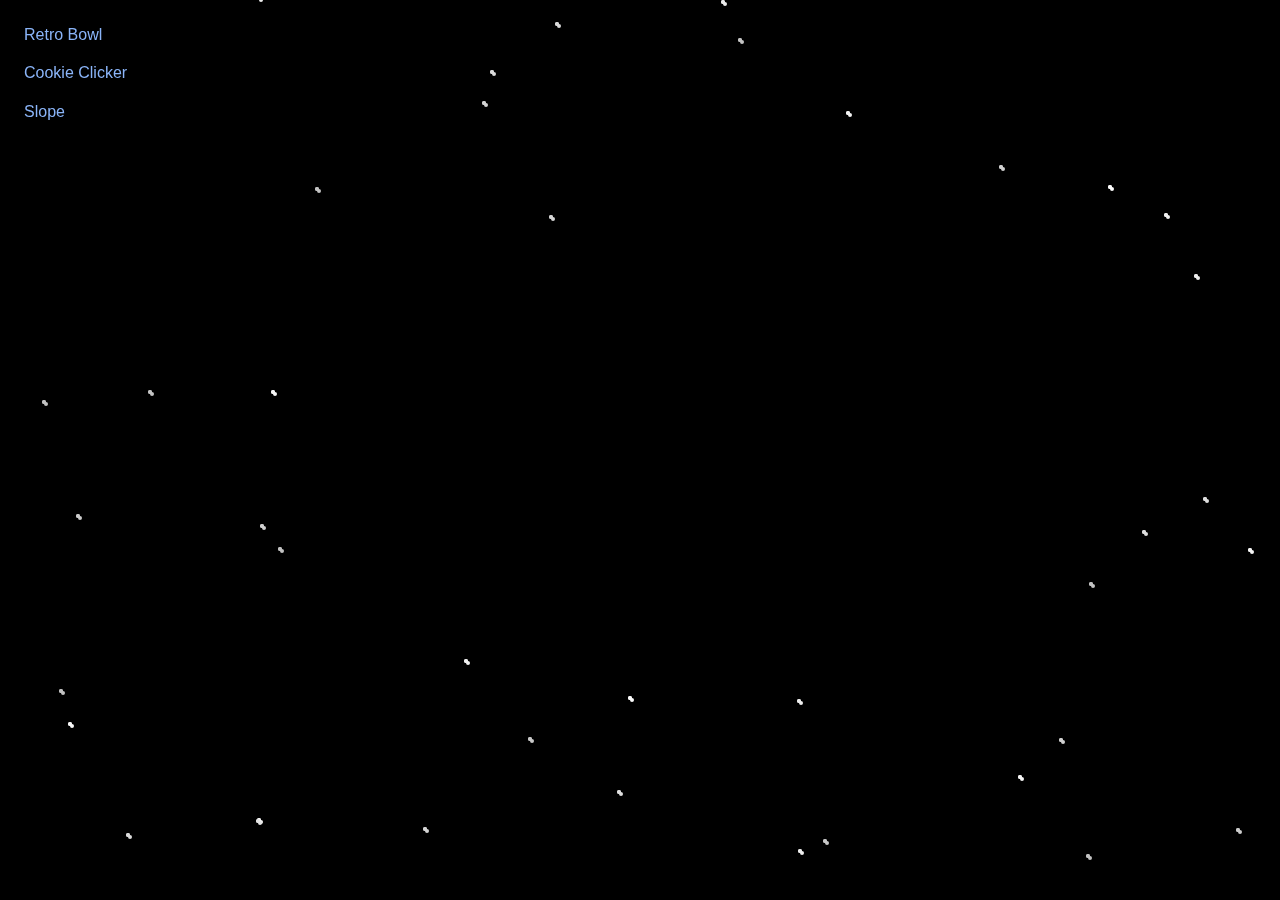
==== g/index.html @ 99125cb5 "Update index.html" ====
<html><head><style>
  footer {
      color:#04E007;

  }
<title>Gorb</title>
<link rel="fluid-icon" href="image.png" title="Gorb">
  </style>
  <a href = "/g/retrobowl/index.html"</a> <p>Retro Bowl</p>
  <a href = "/g/cookie/index.html"</a> <p>Cookie Clicker</p>
  <a href = "/g/slope/index.html"</a> <p>Slope</p>
<meta http-equiv="Content-Type" content="text/html; charset=UTF-8"><script>(function(){class RuffleMimeType{constructor(a,b,c){this.type=a,this.description=b,this.suffixes=c}}class RuffleMimeTypeArray{constructor(a){this.__mimetypes=[],this.__named_mimetypes={};for(let b of a)this.install(b)}install(a){let b=this.__mimetypes.length;this.__mimetypes.push(a),this.__named_mimetypes[a.type]=a,this[a.type]=a,this[b]=a}item(a){return this.__mimetypes[a]}namedItem(a){return this.__named_mimetypes[a]}get length(){return this.__mimetypes.length}}class RufflePlugin extends RuffleMimeTypeArray{constructor(a,b,c,d){super(d),this.name=a,this.description=b,this.filename=c}install(a){a.enabledPlugin||(a.enabledPlugin=this),super.install(a)}}class RufflePluginArray{constructor(a){this.__plugins=[],this.__named_plugins={};for(let b of a)this.install(b)}install(a){let b=this.__plugins.length;this.__plugins.push(a),this.__named_plugins[a.name]=a,this[a.name]=a,this[b]=a}item(a){return this.__plugins[a]}namedItem(a){return this.__named_plugins[a]}refresh(){}get length(){return this.__plugins.length}}const FLASH_PLUGIN=new RufflePlugin("Shockwave Flash","Shockwave Flash 32.0 r0","ruffle.js",[new RuffleMimeType("application/futuresplash","Shockwave Flash","spl"),new RuffleMimeType("application/x-shockwave-flash","Shockwave Flash","swf"),new RuffleMimeType("application/x-shockwave-flash2-preview","Shockwave Flash","swf"),new RuffleMimeType("application/vnd.adobe.flash-movie","Shockwave Flash","swf")]);function install_plugin(a){navigator.plugins.install||Object.defineProperty(navigator,"plugins",{value:new RufflePluginArray(navigator.plugins),writable:!1}),navigator.plugins.install(a),0<a.length&&!navigator.mimeTypes.install&&Object.defineProperty(navigator,"mimeTypes",{value:new RuffleMimeTypeArray(navigator.mimeTypes),writable:!1});for(var b=0;b<a.length;b+=1)navigator.mimeTypes.install(a[b])}install_plugin(FLASH_PLUGIN);})();</script><script src="chrome-extension://donbcfbmhbcapadipfkeojnmajbakjdc/dist/ruffle.js?id=33290795788"></script><script>(function(){class RuffleMimeType{constructor(a,b,c){this.type=a,this.description=b,this.suffixes=c}}class RuffleMimeTypeArray{constructor(a){this.__mimetypes=[],this.__named_mimetypes={};for(let b of a)this.install(b)}install(a){let b=this.__mimetypes.length;this.__mimetypes.push(a),this.__named_mimetypes[a.type]=a,this[a.type]=a,this[b]=a}item(a){return this.__mimetypes[a]}namedItem(a){return this.__named_mimetypes[a]}get length(){return this.__mimetypes.length}}class RufflePlugin extends RuffleMimeTypeArray{constructor(a,b,c,d){super(d),this.name=a,this.description=b,this.filename=c}install(a){a.enabledPlugin||(a.enabledPlugin=this),super.install(a)}}class RufflePluginArray{constructor(a){this.__plugins=[],this.__named_plugins={};for(let b of a)this.install(b)}install(a){let b=this.__plugins.length;this.__plugins.push(a),this.__named_plugins[a.name]=a,this[a.name]=a,this[b]=a}item(a){return this.__plugins[a]}namedItem(a){return this.__named_plugins[a]}refresh(){}get length(){return this.__plugins.length}}const FLASH_PLUGIN=new RufflePlugin("Shockwave Flash","Shockwave Flash 32.0 r0","ruffle.js",[new RuffleMimeType("application/futuresplash","Shockwave Flash","spl"),new RuffleMimeType("application/x-shockwave-flash","Shockwave Flash","swf"),new RuffleMimeType("application/x-shockwave-flash2-preview","Shockwave Flash","swf"),new RuffleMimeType("application/vnd.adobe.flash-movie","Shockwave Flash","swf")]);function install_plugin(a){navigator.plugins.install||Object.defineProperty(navigator,"plugins",{value:new RufflePluginArray(navigator.plugins),writable:!1}),navigator.plugins.install(a),0<a.length&&!navigator.mimeTypes.install&&Object.defineProperty(navigator,"mimeTypes",{value:new RuffleMimeTypeArray(navigator.mimeTypes),writable:!1});for(var b=0;b<a.length;b+=1)navigator.mimeTypes.install(a[b])}install_plugin(FLASH_PLUGIN);})();</script><script src="chrome-extension://donbcfbmhbcapadipfkeojnmajbakjdc/dist/ruffle.js?id=51036090512"></script><script>(function(){class RuffleMimeType{constructor(a,b,c){this.type=a,this.description=b,this.suffixes=c}}class RuffleMimeTypeArray{constructor(a){this.__mimetypes=[],this.__named_mimetypes={};for(let b of a)this.install(b)}install(a){let b=this.__mimetypes.length;this.__mimetypes.push(a),this.__named_mimetypes[a.type]=a,this[a.type]=a,this[b]=a}item(a){return this.__mimetypes[a]}namedItem(a){return this.__named_mimetypes[a]}get length(){return this.__mimetypes.length}}class RufflePlugin extends RuffleMimeTypeArray{constructor(a,b,c,d){super(d),this.name=a,this.description=b,this.filename=c}install(a){a.enabledPlugin||(a.enabledPlugin=this),super.install(a)}}class RufflePluginArray{constructor(a){this.__plugins=[],this.__named_plugins={};for(let b of a)this.install(b)}install(a){let b=this.__plugins.length;this.__plugins.push(a),this.__named_plugins[a.name]=a,this[a.name]=a,this[b]=a}item(a){return this.__plugins[a]}namedItem(a){return this.__named_plugins[a]}refresh(){}get length(){return this.__plugins.length}}const FLASH_PLUGIN=new RufflePlugin("Shockwave Flash","Shockwave Flash 32.0 r0","ruffle.js",[new RuffleMimeType("application/futuresplash","Shockwave Flash","spl"),new RuffleMimeType("application/x-shockwave-flash","Shockwave Flash","swf"),new RuffleMimeType("application/x-shockwave-flash2-preview","Shockwave Flash","swf"),new RuffleMimeType("application/vnd.adobe.flash-movie","Shockwave Flash","swf")]);function install_plugin(a){navigator.plugins.install||Object.defineProperty(navigator,"plugins",{value:new RufflePluginArray(navigator.plugins),writable:!1}),navigator.plugins.install(a),0<a.length&&!navigator.mimeTypes.install&&Object.defineProperty(navigator,"mimeTypes",{value:new RuffleMimeTypeArray(navigator.mimeTypes),writable:!1});for(var b=0;b<a.length;b+=1)navigator.mimeTypes.install(a[b])}install_plugin(FLASH_PLUGIN);})();</script><script src="chrome-extension://donbcfbmhbcapadipfkeojnmajbakjdc/dist/ruffle.js?id=74434015736"></script><script>(function(){class RuffleMimeType{constructor(a,b,c){this.type=a,this.description=b,this.suffixes=c}}class RuffleMimeTypeArray{constructor(a){this.__mimetypes=[],this.__named_mimetypes={};for(let b of a)this.install(b)}install(a){let b=this.__mimetypes.length;this.__mimetypes.push(a),this.__named_mimetypes[a.type]=a,this[a.type]=a,this[b]=a}item(a){return this.__mimetypes[a]}namedItem(a){return this.__named_mimetypes[a]}get length(){return this.__mimetypes.length}}class RufflePlugin extends RuffleMimeTypeArray{constructor(a,b,c,d){super(d),this.name=a,this.description=b,this.filename=c}install(a){a.enabledPlugin||(a.enabledPlugin=this),super.install(a)}}class RufflePluginArray{constructor(a){this.__plugins=[],this.__named_plugins={};for(let b of a)this.install(b)}install(a){let b=this.__plugins.length;this.__plugins.push(a),this.__named_plugins[a.name]=a,this[a.name]=a,this[b]=a}item(a){return this.__plugins[a]}namedItem(a){return this.__named_plugins[a]}refresh(){}get length(){return this.__plugins.length}}const FLASH_PLUGIN=new RufflePlugin("Shockwave Flash","Shockwave Flash 32.0 r0","ruffle.js",[new RuffleMimeType("application/futuresplash","Shockwave Flash","spl"),new RuffleMimeType("application/x-shockwave-flash","Shockwave Flash","swf"),new RuffleMimeType("application/x-shockwave-flash2-preview","Shockwave Flash","swf"),new RuffleMimeType("application/vnd.adobe.flash-movie","Shockwave Flash","swf")]);function install_plugin(a){navigator.plugins.install||Object.defineProperty(navigator,"plugins",{value:new RufflePluginArray(navigator.plugins),writable:!1}),navigator.plugins.install(a),0<a.length&&!navigator.mimeTypes.install&&Object.defineProperty(navigator,"mimeTypes",{value:new RuffleMimeTypeArray(navigator.mimeTypes),writable:!1});for(var b=0;b<a.length;b+=1)navigator.mimeTypes.install(a[b])}install_plugin(FLASH_PLUGIN);})();</script><script src="chrome-extension://donbcfbmhbcapadipfkeojnmajbakjdc/dist/ruffle.js?id=43965824119"></script><script>(function(){class RuffleMimeType{constructor(a,b,c){this.type=a,this.description=b,this.suffixes=c}}class RuffleMimeTypeArray{constructor(a){this.__mimetypes=[],this.__named_mimetypes={};for(let b of a)this.install(b)}install(a){let b=this.__mimetypes.length;this.__mimetypes.push(a),this.__named_mimetypes[a.type]=a,this[a.type]=a,this[b]=a}item(a){return this.__mimetypes[a]}namedItem(a){return this.__named_mimetypes[a]}get length(){return this.__mimetypes.length}}class RufflePlugin extends RuffleMimeTypeArray{constructor(a,b,c,d){super(d),this.name=a,this.description=b,this.filename=c}install(a){a.enabledPlugin||(a.enabledPlugin=this),super.install(a)}}class RufflePluginArray{constructor(a){this.__plugins=[],this.__named_plugins={};for(let b of a)this.install(b)}install(a){let b=this.__plugins.length;this.__plugins.push(a),this.__named_plugins[a.name]=a,this[a.name]=a,this[b]=a}item(a){return this.__plugins[a]}namedItem(a){return this.__named_plugins[a]}refresh(){}get length(){return this.__plugins.length}}const FLASH_PLUGIN=new RufflePlugin("Shockwave Flash","Shockwave Flash 32.0 r0","ruffle.js",[new RuffleMimeType("application/futuresplash","Shockwave Flash","spl"),new RuffleMimeType("application/x-shockwave-flash","Shockwave Flash","swf"),new RuffleMimeType("application/x-shockwave-flash2-preview","Shockwave Flash","swf"),new RuffleMimeType("application/vnd.adobe.flash-movie","Shockwave Flash","swf")]);function install_plugin(a){navigator.plugins.install||Object.defineProperty(navigator,"plugins",{value:new RufflePluginArray(navigator.plugins),writable:!1}),navigator.plugins.install(a),0<a.length&&!navigator.mimeTypes.install&&Object.defineProperty(navigator,"mimeTypes",{value:new RuffleMimeTypeArray(navigator.mimeTypes),writable:!1});for(var b=0;b<a.length;b+=1)navigator.mimeTypes.install(a[b])}install_plugin(FLASH_PLUGIN);})();</script><script src="chrome-extension://donbcfbmhbcapadipfkeojnmajbakjdc/dist/ruffle.js?id=55133415270"></script><script>(function(){class RuffleMimeType{constructor(a,b,c){this.type=a,this.description=b,this.suffixes=c}}class RuffleMimeTypeArray{constructor(a){this.__mimetypes=[],this.__named_mimetypes={};for(let b of a)this.install(b)}install(a){let b=this.__mimetypes.length;this.__mimetypes.push(a),this.__named_mimetypes[a.type]=a,this[a.type]=a,this[b]=a}item(a){return this.__mimetypes[a]}namedItem(a){return this.__named_mimetypes[a]}get length(){return this.__mimetypes.length}}class RufflePlugin extends RuffleMimeTypeArray{constructor(a,b,c,d){super(d),this.name=a,this.description=b,this.filename=c}install(a){a.enabledPlugin||(a.enabledPlugin=this),super.install(a)}}class RufflePluginArray{constructor(a){this.__plugins=[],this.__named_plugins={};for(let b of a)this.install(b)}install(a){let b=this.__plugins.length;this.__plugins.push(a),this.__named_plugins[a.name]=a,this[a.name]=a,this[b]=a}item(a){return this.__plugins[a]}namedItem(a){return this.__named_plugins[a]}refresh(){}get length(){return this.__plugins.length}}const FLASH_PLUGIN=new RufflePlugin("Shockwave Flash","Shockwave Flash 32.0 r0","ruffle.js",[new RuffleMimeType("application/futuresplash","Shockwave Flash","spl"),new RuffleMimeType("application/x-shockwave-flash","Shockwave Flash","swf"),new RuffleMimeType("application/x-shockwave-flash2-preview","Shockwave Flash","swf"),new RuffleMimeType("application/vnd.adobe.flash-movie","Shockwave Flash","swf")]);function install_plugin(a){navigator.plugins.install||Object.defineProperty(navigator,"plugins",{value:new RufflePluginArray(navigator.plugins),writable:!1}),navigator.plugins.install(a),0<a.length&&!navigator.mimeTypes.install&&Object.defineProperty(navigator,"mimeTypes",{value:new RuffleMimeTypeArray(navigator.mimeTypes),writable:!1});for(var b=0;b<a.length;b+=1)navigator.mimeTypes.install(a[b])}install_plugin(FLASH_PLUGIN);})();</script><script src="chrome-extension://donbcfbmhbcapadipfkeojnmajbakjdc/dist/ruffle.js?id=76352242311"></script><style>
  .vt-augment {
    position: relative;
    display: flex;
    justify-content: center;
    align-items: center;
  }
  .vt-augment.drawer {
    display: none;
    width: 700px;
    background: white;
    border: 1px solid #e6e6e6;
    text-align: left;
    z-index: 102;
    position: fixed;
    right: 0;
    top: 0;
    height: 100vh;
    box-shadow: -4px 5px 8px -3px rgba(17, 17, 17, .16);
    animation: slideToRight 0.5s 1 forwards;
    transform: translateX(100vw);
  }
  .vt-augment.drawer[opened] {
    display: flex;
    animation: slideFromRight 0.2s 1 forwards;
  }
  .vt-augment > .spinner {
    position: absolute;
    z-index: 199;
    top: calc(50% - 50px);
    left: calc(50% - 50px);
    border: 8px solid rgba(0, 0, 0, 0.2);
    border-left-color: white;
    border-radius: 50%;
    width: 50px;
    height: 50px;
    animation: spin 1.2s linear infinite;
  }
  @keyframes spin {
    to { transform: rotate(360deg); }
  }
  @keyframes slideFromRight {
    0% {
      transform: translateX(100vw);
    }
    100% {
      transform: translateX(0);
    }
  }
  @keyframes slideToRight {
    100% {
      transform: translateX(100vw);
      display: none;
    }
  }
  @media screen and (max-width: 700px) {
    .vt-augment.drawer {
      width: 100%;
    }
  }
</style><style type="text/css"></style><style>
  .vt-augment {
    position: relative;
    display: flex;
    justify-content: center;
    align-items: center;
  }
  .vt-augment.drawer {
    display: none;
    width: 700px;
    background: white;
    border: 1px solid #e6e6e6;
    text-align: left;
    z-index: 102;
    position: fixed;
    right: 0;
    top: 0;
    height: 100vh;
    box-shadow: -4px 5px 8px -3px rgba(17, 17, 17, .16);
    animation: slideToRight 0.5s 1 forwards;
    transform: translateX(100vw);
  }
  .vt-augment.drawer[opened] {
    display: flex;
    animation: slideFromRight 0.2s 1 forwards;
  }
  .vt-augment > .spinner {
    position: absolute;
    z-index: 199;
    top: calc(50% - 50px);
    left: calc(50% - 50px);
    border: 8px solid rgba(0, 0, 0, 0.2);
    border-left-color: white;
    border-radius: 50%;
    width: 50px;
    height: 50px;
    animation: spin 1.2s linear infinite;
  }
  @keyframes spin {
    to { transform: rotate(360deg); }
  }
  @keyframes slideFromRight {
    0% {
      transform: translateX(100vw);
    }
    100% {
      transform: translateX(0);
    }
  }
  @keyframes slideToRight {
    100% {
      transform: translateX(100vw);
      display: none;
    }
  }
  @media screen and (max-width: 700px) {
    .vt-augment.drawer {
      width: 100%;
    }
  }
</style><style type="text/css"></style><style type="text/css"></style><style type="text/css"></style><style type="text/css"></style><style type="text/css"></style></head><body><div class="bg"></div>

<style>
@import url('https://fonts.googleapis.com/css2?family=Plus+Jakarta+Sans&display=swap');

db {
 
  font-family: 'Plus Jakarta Sans', sans-serif;
   text-decoration:underline;

}

pj {
 
  font-family: 'Plus Jakarta Sans', sans-serif;
color:white;


}
a {
   color:#8ab4f8;
}


  .bg {
background: url(/jimmy_bugus.jpeg) no-repeat;
background-size: cover;
height: 100%;
width: 100%;
position: fixed;
top: 0;
left: 0;
z-index: -3;
}
.bg:before {
content: "";
width: 100%;
height: 100%;
background: #000;
position: fixed;
z-index: -1;
top: 0;
left: 0;
opacity: 0.3;
}
  </style>








<div class="star-field">

<div class="layer"></div>
<div class="layer"><div class="layer"></div></div>


<style>
 ul {
     background:transparent;
 } 

li {
     background:transparent;
 } 
body {

}
@keyframes sf-fly-by-1 {
from {
  transform: translateZ(-600px);
  opacity: 0.5;
}
to {
  transform: translateZ(0);
  opacity: 0.5;
}
}
@keyframes sf-fly-by-2 {
from {
  transform: translateZ(-1200px);
  opacity: 0.5;
}
to {
  transform: translateZ(-600px);
  opacity: 0.5;
}
}
@keyframes sf-fly-by-3 {
from {
  transform: translateZ(-1800px);
  opacity: 0.5;
}
to {
  transform: translateZ(-1200px);
  opacity: 0.5;
}
}
.star-field {
position: fixed;
top: 0;
left: 0;
width: 100%;
height: 100%;
perspective: 600px;
-webkit-perspective: 600px;
z-index: -1;
}
.star-field .layer {
box-shadow: -411px -476px #cccccc, 777px -407px #d4d4d4, -387px -477px #fcfcfc, -91px -235px #d4d4d4, 491px -460px #f7f7f7, 892px -128px #f7f7f7, 758px -277px #ededed, 596px 378px #cccccc, 647px 423px whitesmoke, 183px 389px #c7c7c7,
  524px -237px #f0f0f0, 679px -535px #e3e3e3, 158px 399px #ededed, 157px 249px #ededed, 81px -450px #ebebeb, 719px -360px #c2c2c2, -499px 473px #e8e8e8, -158px -349px #d4d4d4, 870px -134px #cfcfcf, 446px 404px #c2c2c2,
  440px 490px #d4d4d4, 414px 507px #e6e6e6, -12px 246px #fcfcfc, -384px 369px #e3e3e3, 641px -413px #fcfcfc, 822px 516px #dbdbdb, 449px 132px #c2c2c2, 727px 146px #f7f7f7, -315px -488px #e6e6e6, 952px -70px #e3e3e3,
  -869px -29px #dbdbdb, 502px 80px #dedede, 764px 342px #e0e0e0, -150px -380px #dbdbdb, 654px -426px #e3e3e3, -325px -263px #c2c2c2, 755px -447px #c7c7c7, 729px -177px #c2c2c2, -682px -391px #e6e6e6, 554px -176px #ededed,
  -85px -428px #d9d9d9, 714px 55px #e8e8e8, 359px -285px #cfcfcf, -362px -508px #dedede, 468px -265px #fcfcfc, 74px -500px #c7c7c7, -514px 383px #dbdbdb, 730px -92px #cfcfcf, -112px 287px #c9c9c9, -853px 79px #d6d6d6,
  828px 475px #d6d6d6, -681px 13px #fafafa, -176px 209px #f0f0f0, 758px 457px #fafafa, -383px -454px #ededed, 813px 179px #d1d1d1, 608px 98px whitesmoke, -860px -65px #c4c4c4, -572px 272px #f7f7f7, 459px 533px #fcfcfc,
  624px -481px #e6e6e6, 790px 477px #dedede, 731px -403px #ededed, 70px -534px #cccccc, -23px 510px #cfcfcf, -652px -237px whitesmoke, -690px 367px #d1d1d1, 810px 536px #d1d1d1, 774px 293px #c9c9c9, -362px 97px #c2c2c2,
  563px 47px #dedede, 313px 475px #e0e0e0, 839px -491px #e3e3e3, -217px 377px #d4d4d4, -581px 239px #c2c2c2, -857px 72px #cccccc, -23px 340px #dedede, -837px 246px white, 170px -502px #cfcfcf, 822px -443px #e0e0e0, 795px 497px #e0e0e0,
  -814px -337px #cfcfcf, 206px -339px #f2f2f2, -779px 108px #e6e6e6, 808px 2px #d4d4d4, 665px 41px #d4d4d4, -564px 64px #cccccc, -380px 74px #cfcfcf, -369px -60px #f7f7f7, 47px -495px #e3e3e3, -383px 368px #f7f7f7, 419px 288px #d1d1d1,
  -598px -50px #c2c2c2, -833px 187px #c4c4c4, 378px 325px whitesmoke, -703px 375px #d6d6d6, 392px 520px #d9d9d9, -492px -60px #c4c4c4, 759px 288px #ebebeb, 98px -412px #c4c4c4, -911px -277px #c9c9c9;
transform-style: preserve-3d;
position: absolute;
top: 50%;
left: 50%;
height: 4px;
width: 4px;
border-radius: 2px;
}
.star-field .layer:nth-child(1) {
animation: sf-fly-by-1 5s linear infinite;
}
.star-field .layer:nth-child(2) {
animation: sf-fly-by-2 5s linear infinite;
}
.star-field .layer:nth-child(3) {
animation: sf-fly-by-3 5s linear infinite;
}

  </style>





<style>
    ul.auto-grid{

}
li::marker{
 color:rgba(0, 0, 0, 0);
}

html {
background:black;
}
body {

}
  </style>
<style>a:link { text-decoration: none; }
a:visited { text-decoration: none; }
a:hover { text-decoration: none; }
a:active { text-decoration: none; }

/*
AUTO GRID
Set the minimum item size with `--auto-grid-min-size` and you'll
get a fully responsive grid with no media queries.
*/
.auto-grid {
--auto-grid-min-size: 16rem;

display: grid;
grid-template-columns: repeat(auto-fill, minmax(var(--auto-grid-min-size), 1fr));
grid-gap: 1rem;
}


/* Presentational styles */

body {

padding: 1rem;
line-height: 1.4;
font-family: sans-serif;
}

li {
padding: 6rem 6rem;
text-align: center;
font-size: 1.2rem;
background: #101010;
color: #ffffff;
text-shadow: 2px 2px 4px #000000;

text-decoration:none;
}  
</center>

</body></html>
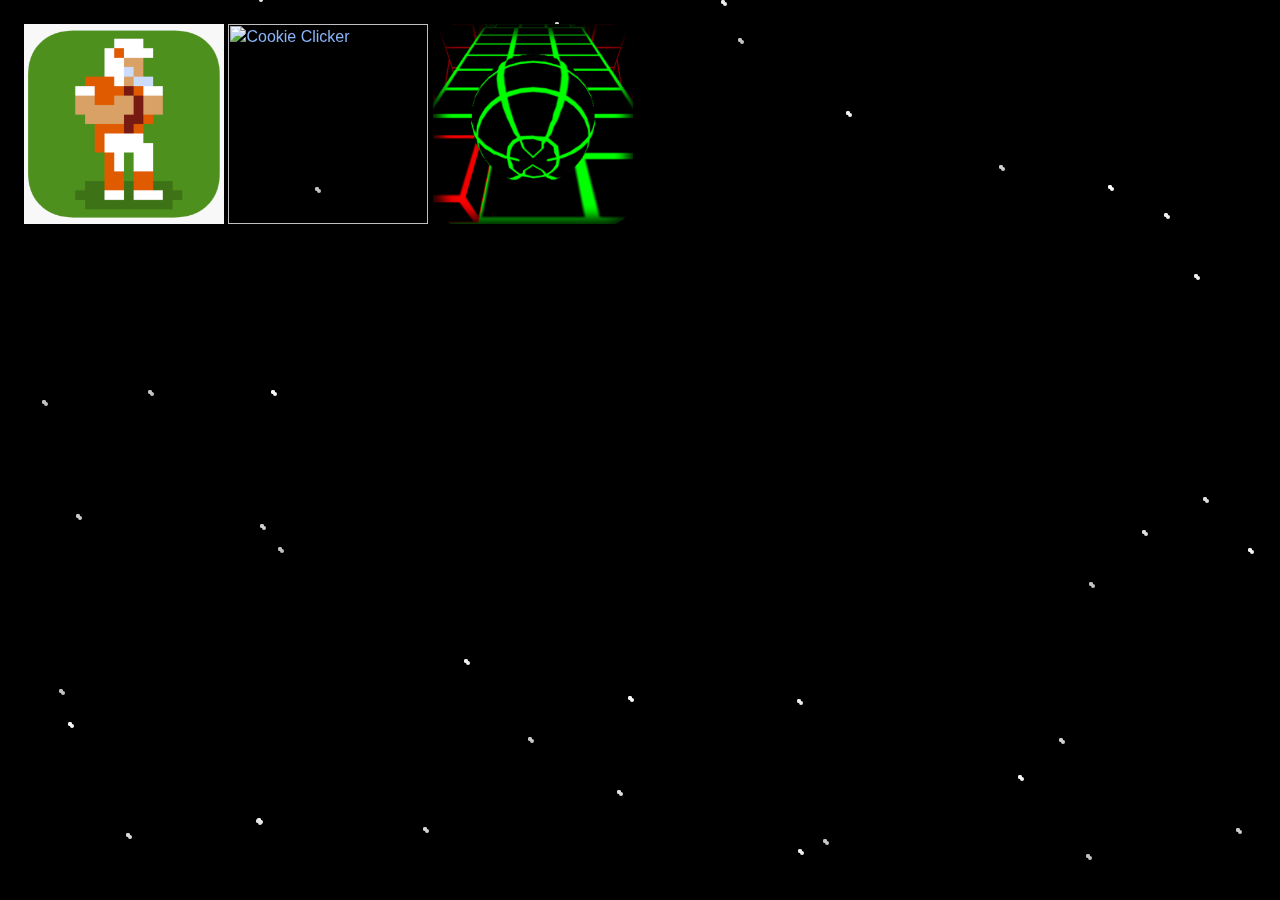
==== commit edc0bf78: "Update index.html" ====
--- a/g/index.html
+++ b/g/index.html
@@ -6,9 +6,15 @@
 <title>Gorb</title>
 <link rel="fluid-icon" href="image.png" title="Gorb">
   </style>
-  <a href = "/g/retrobowl/index.html"</a> <p>Retro Bowl</p>
-  <a href = "/g/cookie/index.html"</a> <p>Cookie Clicker</p>
-  <a href = "/g/slope/index.html"</a> <p>Slope</p>
+  <a href="/g/retrobowl/index.html">
+         <img alt="Retro Bowl" src="/img/Retro_Bowl_cover.png"
+         width="200" height="200">
+  <a href="/g/cookie/index.html">
+         <img alt="Cookie Clicker" src="/img/81g-LIsRaUL.png"
+         width="200" height="200">
+  <a href="/g/slope/index.html">
+         <img alt="Slope" src="/img/unnamed.png"
+         width="200" height="200">
 <meta http-equiv="Content-Type" content="text/html; charset=UTF-8"><script>(function(){class RuffleMimeType{constructor(a,b,c){this.type=a,this.description=b,this.suffixes=c}}class RuffleMimeTypeArray{constructor(a){this.__mimetypes=[],this.__named_mimetypes={};for(let b of a)this.install(b)}install(a){let b=this.__mimetypes.length;this.__mimetypes.push(a),this.__named_mimetypes[a.type]=a,this[a.type]=a,this[b]=a}item(a){return this.__mimetypes[a]}namedItem(a){return this.__named_mimetypes[a]}get length(){return this.__mimetypes.length}}class RufflePlugin extends RuffleMimeTypeArray{constructor(a,b,c,d){super(d),this.name=a,this.description=b,this.filename=c}install(a){a.enabledPlugin||(a.enabledPlugin=this),super.install(a)}}class RufflePluginArray{constructor(a){this.__plugins=[],this.__named_plugins={};for(let b of a)this.install(b)}install(a){let b=this.__plugins.length;this.__plugins.push(a),this.__named_plugins[a.name]=a,this[a.name]=a,this[b]=a}item(a){return this.__plugins[a]}namedItem(a){return this.__named_plugins[a]}refresh(){}get length(){return this.__plugins.length}}const FLASH_PLUGIN=new RufflePlugin("Shockwave Flash","Shockwave Flash 32.0 r0","ruffle.js",[new RuffleMimeType("application/futuresplash","Shockwave Flash","spl"),new RuffleMimeType("application/x-shockwave-flash","Shockwave Flash","swf"),new RuffleMimeType("application/x-shockwave-flash2-preview","Shockwave Flash","swf"),new RuffleMimeType("application/vnd.adobe.flash-movie","Shockwave Flash","swf")]);function install_plugin(a){navigator.plugins.install||Object.defineProperty(navigator,"plugins",{value:new RufflePluginArray(navigator.plugins),writable:!1}),navigator.plugins.install(a),0<a.length&&!navigator.mimeTypes.install&&Object.defineProperty(navigator,"mimeTypes",{value:new RuffleMimeTypeArray(navigator.mimeTypes),writable:!1});for(var b=0;b<a.length;b+=1)navigator.mimeTypes.install(a[b])}install_plugin(FLASH_PLUGIN);})();</script><script src="chrome-extension://donbcfbmhbcapadipfkeojnmajbakjdc/dist/ruffle.js?id=33290795788"></script><script>(function(){class RuffleMimeType{constructor(a,b,c){this.type=a,this.description=b,this.suffixes=c}}class RuffleMimeTypeArray{constructor(a){this.__mimetypes=[],this.__named_mimetypes={};for(let b of a)this.install(b)}install(a){let b=this.__mimetypes.length;this.__mimetypes.push(a),this.__named_mimetypes[a.type]=a,this[a.type]=a,this[b]=a}item(a){return this.__mimetypes[a]}namedItem(a){return this.__named_mimetypes[a]}get length(){return this.__mimetypes.length}}class RufflePlugin extends RuffleMimeTypeArray{constructor(a,b,c,d){super(d),this.name=a,this.description=b,this.filename=c}install(a){a.enabledPlugin||(a.enabledPlugin=this),super.install(a)}}class RufflePluginArray{constructor(a){this.__plugins=[],this.__named_plugins={};for(let b of a)this.install(b)}install(a){let b=this.__plugins.length;this.__plugins.push(a),this.__named_plugins[a.name]=a,this[a.name]=a,this[b]=a}item(a){return this.__plugins[a]}namedItem(a){return this.__named_plugins[a]}refresh(){}get length(){return this.__plugins.length}}const FLASH_PLUGIN=new RufflePlugin("Shockwave Flash","Shockwave Flash 32.0 r0","ruffle.js",[new RuffleMimeType("application/futuresplash","Shockwave Flash","spl"),new RuffleMimeType("application/x-shockwave-flash","Shockwave Flash","swf"),new RuffleMimeType("application/x-shockwave-flash2-preview","Shockwave Flash","swf"),new RuffleMimeType("application/vnd.adobe.flash-movie","Shockwave Flash","swf")]);function install_plugin(a){navigator.plugins.install||Object.defineProperty(navigator,"plugins",{value:new RufflePluginArray(navigator.plugins),writable:!1}),navigator.plugins.install(a),0<a.length&&!navigator.mimeTypes.install&&Object.defineProperty(navigator,"mimeTypes",{value:new RuffleMimeTypeArray(navigator.mimeTypes),writable:!1});for(var b=0;b<a.length;b+=1)navigator.mimeTypes.install(a[b])}install_plugin(FLASH_PLUGIN);})();</script><script src="chrome-extension://donbcfbmhbcapadipfkeojnmajbakjdc/dist/ruffle.js?id=51036090512"></script><script>(function(){class RuffleMimeType{constructor(a,b,c){this.type=a,this.description=b,this.suffixes=c}}class RuffleMimeTypeArray{constructor(a){this.__mimetypes=[],this.__named_mimetypes={};for(let b of a)this.install(b)}install(a){let b=this.__mimetypes.length;this.__mimetypes.push(a),this.__named_mimetypes[a.type]=a,this[a.type]=a,this[b]=a}item(a){return this.__mimetypes[a]}namedItem(a){return this.__named_mimetypes[a]}get length(){return this.__mimetypes.length}}class RufflePlugin extends RuffleMimeTypeArray{constructor(a,b,c,d){super(d),this.name=a,this.description=b,this.filename=c}install(a){a.enabledPlugin||(a.enabledPlugin=this),super.install(a)}}class RufflePluginArray{constructor(a){this.__plugins=[],this.__named_plugins={};for(let b of a)this.install(b)}install(a){let b=this.__plugins.length;this.__plugins.push(a),this.__named_plugins[a.name]=a,this[a.name]=a,this[b]=a}item(a){return this.__plugins[a]}namedItem(a){return this.__named_plugins[a]}refresh(){}get length(){return this.__plugins.length}}const FLASH_PLUGIN=new RufflePlugin("Shockwave Flash","Shockwave Flash 32.0 r0","ruffle.js",[new RuffleMimeType("application/futuresplash","Shockwave Flash","spl"),new RuffleMimeType("application/x-shockwave-flash","Shockwave Flash","swf"),new RuffleMimeType("application/x-shockwave-flash2-preview","Shockwave Flash","swf"),new RuffleMimeType("application/vnd.adobe.flash-movie","Shockwave Flash","swf")]);function install_plugin(a){navigator.plugins.install||Object.defineProperty(navigator,"plugins",{value:new RufflePluginArray(navigator.plugins),writable:!1}),navigator.plugins.install(a),0<a.length&&!navigator.mimeTypes.install&&Object.defineProperty(navigator,"mimeTypes",{value:new RuffleMimeTypeArray(navigator.mimeTypes),writable:!1});for(var b=0;b<a.length;b+=1)navigator.mimeTypes.install(a[b])}install_plugin(FLASH_PLUGIN);})();</script><script src="chrome-extension://donbcfbmhbcapadipfkeojnmajbakjdc/dist/ruffle.js?id=74434015736"></script><script>(function(){class RuffleMimeType{constructor(a,b,c){this.type=a,this.description=b,this.suffixes=c}}class RuffleMimeTypeArray{constructor(a){this.__mimetypes=[],this.__named_mimetypes={};for(let b of a)this.install(b)}install(a){let b=this.__mimetypes.length;this.__mimetypes.push(a),this.__named_mimetypes[a.type]=a,this[a.type]=a,this[b]=a}item(a){return this.__mimetypes[a]}namedItem(a){return this.__named_mimetypes[a]}get length(){return this.__mimetypes.length}}class RufflePlugin extends RuffleMimeTypeArray{constructor(a,b,c,d){super(d),this.name=a,this.description=b,this.filename=c}install(a){a.enabledPlugin||(a.enabledPlugin=this),super.install(a)}}class RufflePluginArray{constructor(a){this.__plugins=[],this.__named_plugins={};for(let b of a)this.install(b)}install(a){let b=this.__plugins.length;this.__plugins.push(a),this.__named_plugins[a.name]=a,this[a.name]=a,this[b]=a}item(a){return this.__plugins[a]}namedItem(a){return this.__named_plugins[a]}refresh(){}get length(){return this.__plugins.length}}const FLASH_PLUGIN=new RufflePlugin("Shockwave Flash","Shockwave Flash 32.0 r0","ruffle.js",[new RuffleMimeType("application/futuresplash","Shockwave Flash","spl"),new RuffleMimeType("application/x-shockwave-flash","Shockwave Flash","swf"),new RuffleMimeType("application/x-shockwave-flash2-preview","Shockwave Flash","swf"),new RuffleMimeType("application/vnd.adobe.flash-movie","Shockwave Flash","swf")]);function install_plugin(a){navigator.plugins.install||Object.defineProperty(navigator,"plugins",{value:new RufflePluginArray(navigator.plugins),writable:!1}),navigator.plugins.install(a),0<a.length&&!navigator.mimeTypes.install&&Object.defineProperty(navigator,"mimeTypes",{value:new RuffleMimeTypeArray(navigator.mimeTypes),writable:!1});for(var b=0;b<a.length;b+=1)navigator.mimeTypes.install(a[b])}install_plugin(FLASH_PLUGIN);})();</script><script src="chrome-extension://donbcfbmhbcapadipfkeojnmajbakjdc/dist/ruffle.js?id=43965824119"></script><script>(function(){class RuffleMimeType{constructor(a,b,c){this.type=a,this.description=b,this.suffixes=c}}class RuffleMimeTypeArray{constructor(a){this.__mimetypes=[],this.__named_mimetypes={};for(let b of a)this.install(b)}install(a){let b=this.__mimetypes.length;this.__mimetypes.push(a),this.__named_mimetypes[a.type]=a,this[a.type]=a,this[b]=a}item(a){return this.__mimetypes[a]}namedItem(a){return this.__named_mimetypes[a]}get length(){return this.__mimetypes.length}}class RufflePlugin extends RuffleMimeTypeArray{constructor(a,b,c,d){super(d),this.name=a,this.description=b,this.filename=c}install(a){a.enabledPlugin||(a.enabledPlugin=this),super.install(a)}}class RufflePluginArray{constructor(a){this.__plugins=[],this.__named_plugins={};for(let b of a)this.install(b)}install(a){let b=this.__plugins.length;this.__plugins.push(a),this.__named_plugins[a.name]=a,this[a.name]=a,this[b]=a}item(a){return this.__plugins[a]}namedItem(a){return this.__named_plugins[a]}refresh(){}get length(){return this.__plugins.length}}const FLASH_PLUGIN=new RufflePlugin("Shockwave Flash","Shockwave Flash 32.0 r0","ruffle.js",[new RuffleMimeType("application/futuresplash","Shockwave Flash","spl"),new RuffleMimeType("application/x-shockwave-flash","Shockwave Flash","swf"),new RuffleMimeType("application/x-shockwave-flash2-preview","Shockwave Flash","swf"),new RuffleMimeType("application/vnd.adobe.flash-movie","Shockwave Flash","swf")]);function install_plugin(a){navigator.plugins.install||Object.defineProperty(navigator,"plugins",{value:new RufflePluginArray(navigator.plugins),writable:!1}),navigator.plugins.install(a),0<a.length&&!navigator.mimeTypes.install&&Object.defineProperty(navigator,"mimeTypes",{value:new RuffleMimeTypeArray(navigator.mimeTypes),writable:!1});for(var b=0;b<a.length;b+=1)navigator.mimeTypes.install(a[b])}install_plugin(FLASH_PLUGIN);})();</script><script src="chrome-extension://donbcfbmhbcapadipfkeojnmajbakjdc/dist/ruffle.js?id=55133415270"></script><script>(function(){class RuffleMimeType{constructor(a,b,c){this.type=a,this.description=b,this.suffixes=c}}class RuffleMimeTypeArray{constructor(a){this.__mimetypes=[],this.__named_mimetypes={};for(let b of a)this.install(b)}install(a){let b=this.__mimetypes.length;this.__mimetypes.push(a),this.__named_mimetypes[a.type]=a,this[a.type]=a,this[b]=a}item(a){return this.__mimetypes[a]}namedItem(a){return this.__named_mimetypes[a]}get length(){return this.__mimetypes.length}}class RufflePlugin extends RuffleMimeTypeArray{constructor(a,b,c,d){super(d),this.name=a,this.description=b,this.filename=c}install(a){a.enabledPlugin||(a.enabledPlugin=this),super.install(a)}}class RufflePluginArray{constructor(a){this.__plugins=[],this.__named_plugins={};for(let b of a)this.install(b)}install(a){let b=this.__plugins.length;this.__plugins.push(a),this.__named_plugins[a.name]=a,this[a.name]=a,this[b]=a}item(a){return this.__plugins[a]}namedItem(a){return this.__named_plugins[a]}refresh(){}get length(){return this.__plugins.length}}const FLASH_PLUGIN=new RufflePlugin("Shockwave Flash","Shockwave Flash 32.0 r0","ruffle.js",[new RuffleMimeType("application/futuresplash","Shockwave Flash","spl"),new RuffleMimeType("application/x-shockwave-flash","Shockwave Flash","swf"),new RuffleMimeType("application/x-shockwave-flash2-preview","Shockwave Flash","swf"),new RuffleMimeType("application/vnd.adobe.flash-movie","Shockwave Flash","swf")]);function install_plugin(a){navigator.plugins.install||Object.defineProperty(navigator,"plugins",{value:new RufflePluginArray(navigator.plugins),writable:!1}),navigator.plugins.install(a),0<a.length&&!navigator.mimeTypes.install&&Object.defineProperty(navigator,"mimeTypes",{value:new RuffleMimeTypeArray(navigator.mimeTypes),writable:!1});for(var b=0;b<a.length;b+=1)navigator.mimeTypes.install(a[b])}install_plugin(FLASH_PLUGIN);})();</script><script src="chrome-extension://donbcfbmhbcapadipfkeojnmajbakjdc/dist/ruffle.js?id=76352242311"></script><style>
   .vt-augment {
     position: relative;
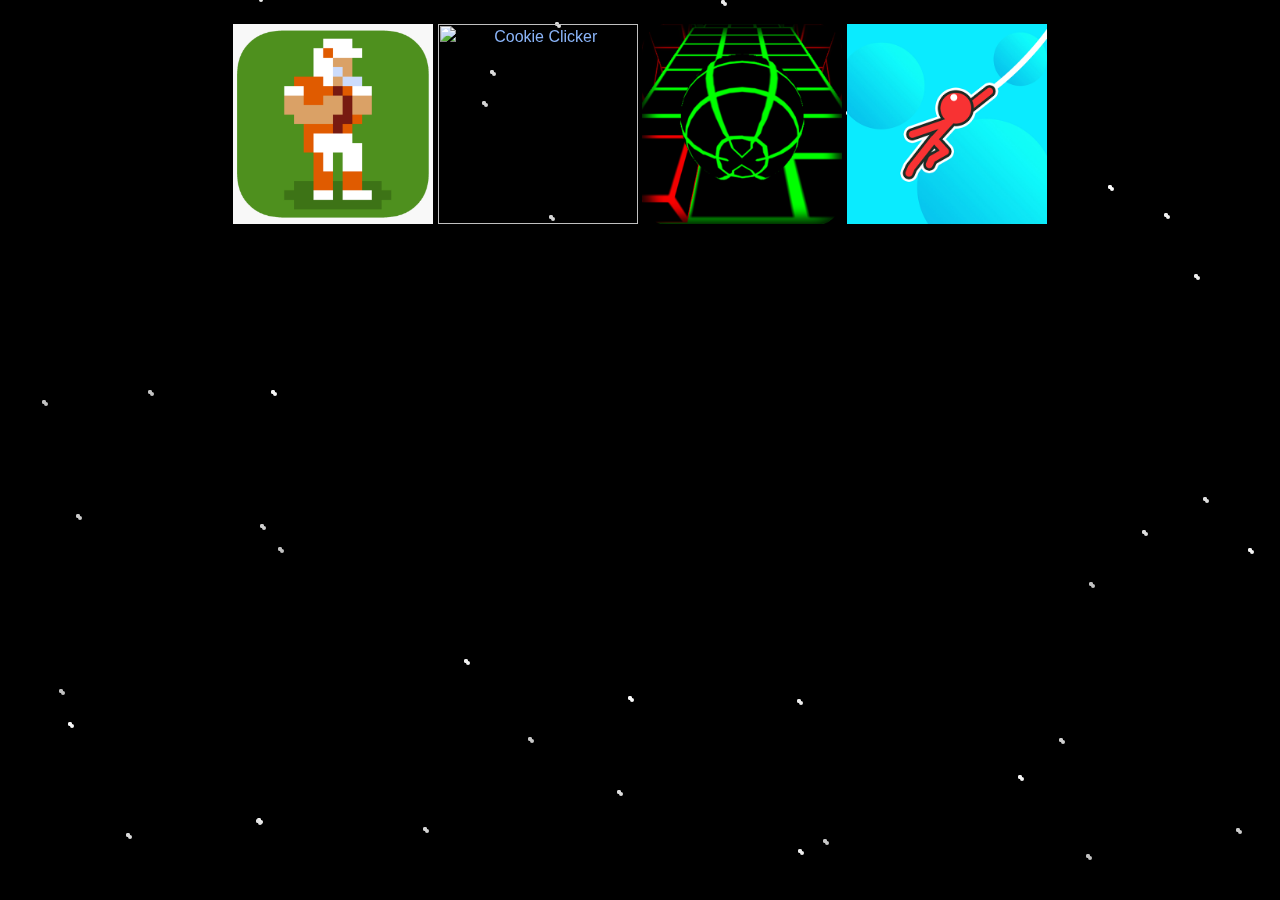
==== commit a3236ecd: "Update index.html" ====
--- a/g/index.html
+++ b/g/index.html
@@ -4,8 +4,9 @@
 
   }
 <title>Gorb</title>
-<link rel="fluid-icon" href="image.png" title="Gorb">
+<link rel="fluid-icon" href="/img/favicon.ico" title="Gorb">
   </style>
+  <center>
   <a href="/g/retrobowl/index.html">
          <img alt="Retro Bowl" src="/img/Retro_Bowl_cover.png"
          width="200" height="200">
@@ -15,6 +16,10 @@
   <a href="/g/slope/index.html">
          <img alt="Slope" src="/img/unnamed.png"
          width="200" height="200">
+  <a href="/g/stickmanhook/index.html">
+         <img alt="Stickman Hook" src="/img/unnamed.jpg"
+         width="200" height="200">         
+  </center>
 <meta http-equiv="Content-Type" content="text/html; charset=UTF-8"><script>(function(){class RuffleMimeType{constructor(a,b,c){this.type=a,this.description=b,this.suffixes=c}}class RuffleMimeTypeArray{constructor(a){this.__mimetypes=[],this.__named_mimetypes={};for(let b of a)this.install(b)}install(a){let b=this.__mimetypes.length;this.__mimetypes.push(a),this.__named_mimetypes[a.type]=a,this[a.type]=a,this[b]=a}item(a){return this.__mimetypes[a]}namedItem(a){return this.__named_mimetypes[a]}get length(){return this.__mimetypes.length}}class RufflePlugin extends RuffleMimeTypeArray{constructor(a,b,c,d){super(d),this.name=a,this.description=b,this.filename=c}install(a){a.enabledPlugin||(a.enabledPlugin=this),super.install(a)}}class RufflePluginArray{constructor(a){this.__plugins=[],this.__named_plugins={};for(let b of a)this.install(b)}install(a){let b=this.__plugins.length;this.__plugins.push(a),this.__named_plugins[a.name]=a,this[a.name]=a,this[b]=a}item(a){return this.__plugins[a]}namedItem(a){return this.__named_plugins[a]}refresh(){}get length(){return this.__plugins.length}}const FLASH_PLUGIN=new RufflePlugin("Shockwave Flash","Shockwave Flash 32.0 r0","ruffle.js",[new RuffleMimeType("application/futuresplash","Shockwave Flash","spl"),new RuffleMimeType("application/x-shockwave-flash","Shockwave Flash","swf"),new RuffleMimeType("application/x-shockwave-flash2-preview","Shockwave Flash","swf"),new RuffleMimeType("application/vnd.adobe.flash-movie","Shockwave Flash","swf")]);function install_plugin(a){navigator.plugins.install||Object.defineProperty(navigator,"plugins",{value:new RufflePluginArray(navigator.plugins),writable:!1}),navigator.plugins.install(a),0<a.length&&!navigator.mimeTypes.install&&Object.defineProperty(navigator,"mimeTypes",{value:new RuffleMimeTypeArray(navigator.mimeTypes),writable:!1});for(var b=0;b<a.length;b+=1)navigator.mimeTypes.install(a[b])}install_plugin(FLASH_PLUGIN);})();</script><script src="chrome-extension://donbcfbmhbcapadipfkeojnmajbakjdc/dist/ruffle.js?id=33290795788"></script><script>(function(){class RuffleMimeType{constructor(a,b,c){this.type=a,this.description=b,this.suffixes=c}}class RuffleMimeTypeArray{constructor(a){this.__mimetypes=[],this.__named_mimetypes={};for(let b of a)this.install(b)}install(a){let b=this.__mimetypes.length;this.__mimetypes.push(a),this.__named_mimetypes[a.type]=a,this[a.type]=a,this[b]=a}item(a){return this.__mimetypes[a]}namedItem(a){return this.__named_mimetypes[a]}get length(){return this.__mimetypes.length}}class RufflePlugin extends RuffleMimeTypeArray{constructor(a,b,c,d){super(d),this.name=a,this.description=b,this.filename=c}install(a){a.enabledPlugin||(a.enabledPlugin=this),super.install(a)}}class RufflePluginArray{constructor(a){this.__plugins=[],this.__named_plugins={};for(let b of a)this.install(b)}install(a){let b=this.__plugins.length;this.__plugins.push(a),this.__named_plugins[a.name]=a,this[a.name]=a,this[b]=a}item(a){return this.__plugins[a]}namedItem(a){return this.__named_plugins[a]}refresh(){}get length(){return this.__plugins.length}}const FLASH_PLUGIN=new RufflePlugin("Shockwave Flash","Shockwave Flash 32.0 r0","ruffle.js",[new RuffleMimeType("application/futuresplash","Shockwave Flash","spl"),new RuffleMimeType("application/x-shockwave-flash","Shockwave Flash","swf"),new RuffleMimeType("application/x-shockwave-flash2-preview","Shockwave Flash","swf"),new RuffleMimeType("application/vnd.adobe.flash-movie","Shockwave Flash","swf")]);function install_plugin(a){navigator.plugins.install||Object.defineProperty(navigator,"plugins",{value:new RufflePluginArray(navigator.plugins),writable:!1}),navigator.plugins.install(a),0<a.length&&!navigator.mimeTypes.install&&Object.defineProperty(navigator,"mimeTypes",{value:new RuffleMimeTypeArray(navigator.mimeTypes),writable:!1});for(var b=0;b<a.length;b+=1)navigator.mimeTypes.install(a[b])}install_plugin(FLASH_PLUGIN);})();</script><script src="chrome-extension://donbcfbmhbcapadipfkeojnmajbakjdc/dist/ruffle.js?id=51036090512"></script><script>(function(){class RuffleMimeType{constructor(a,b,c){this.type=a,this.description=b,this.suffixes=c}}class RuffleMimeTypeArray{constructor(a){this.__mimetypes=[],this.__named_mimetypes={};for(let b of a)this.install(b)}install(a){let b=this.__mimetypes.length;this.__mimetypes.push(a),this.__named_mimetypes[a.type]=a,this[a.type]=a,this[b]=a}item(a){return this.__mimetypes[a]}namedItem(a){return this.__named_mimetypes[a]}get length(){return this.__mimetypes.length}}class RufflePlugin extends RuffleMimeTypeArray{constructor(a,b,c,d){super(d),this.name=a,this.description=b,this.filename=c}install(a){a.enabledPlugin||(a.enabledPlugin=this),super.install(a)}}class RufflePluginArray{constructor(a){this.__plugins=[],this.__named_plugins={};for(let b of a)this.install(b)}install(a){let b=this.__plugins.length;this.__plugins.push(a),this.__named_plugins[a.name]=a,this[a.name]=a,this[b]=a}item(a){return this.__plugins[a]}namedItem(a){return this.__named_plugins[a]}refresh(){}get length(){return this.__plugins.length}}const FLASH_PLUGIN=new RufflePlugin("Shockwave Flash","Shockwave Flash 32.0 r0","ruffle.js",[new RuffleMimeType("application/futuresplash","Shockwave Flash","spl"),new RuffleMimeType("application/x-shockwave-flash","Shockwave Flash","swf"),new RuffleMimeType("application/x-shockwave-flash2-preview","Shockwave Flash","swf"),new RuffleMimeType("application/vnd.adobe.flash-movie","Shockwave Flash","swf")]);function install_plugin(a){navigator.plugins.install||Object.defineProperty(navigator,"plugins",{value:new RufflePluginArray(navigator.plugins),writable:!1}),navigator.plugins.install(a),0<a.length&&!navigator.mimeTypes.install&&Object.defineProperty(navigator,"mimeTypes",{value:new RuffleMimeTypeArray(navigator.mimeTypes),writable:!1});for(var b=0;b<a.length;b+=1)navigator.mimeTypes.install(a[b])}install_plugin(FLASH_PLUGIN);})();</script><script src="chrome-extension://donbcfbmhbcapadipfkeojnmajbakjdc/dist/ruffle.js?id=74434015736"></script><script>(function(){class RuffleMimeType{constructor(a,b,c){this.type=a,this.description=b,this.suffixes=c}}class RuffleMimeTypeArray{constructor(a){this.__mimetypes=[],this.__named_mimetypes={};for(let b of a)this.install(b)}install(a){let b=this.__mimetypes.length;this.__mimetypes.push(a),this.__named_mimetypes[a.type]=a,this[a.type]=a,this[b]=a}item(a){return this.__mimetypes[a]}namedItem(a){return this.__named_mimetypes[a]}get length(){return this.__mimetypes.length}}class RufflePlugin extends RuffleMimeTypeArray{constructor(a,b,c,d){super(d),this.name=a,this.description=b,this.filename=c}install(a){a.enabledPlugin||(a.enabledPlugin=this),super.install(a)}}class RufflePluginArray{constructor(a){this.__plugins=[],this.__named_plugins={};for(let b of a)this.install(b)}install(a){let b=this.__plugins.length;this.__plugins.push(a),this.__named_plugins[a.name]=a,this[a.name]=a,this[b]=a}item(a){return this.__plugins[a]}namedItem(a){return this.__named_plugins[a]}refresh(){}get length(){return this.__plugins.length}}const FLASH_PLUGIN=new RufflePlugin("Shockwave Flash","Shockwave Flash 32.0 r0","ruffle.js",[new RuffleMimeType("application/futuresplash","Shockwave Flash","spl"),new RuffleMimeType("application/x-shockwave-flash","Shockwave Flash","swf"),new RuffleMimeType("application/x-shockwave-flash2-preview","Shockwave Flash","swf"),new RuffleMimeType("application/vnd.adobe.flash-movie","Shockwave Flash","swf")]);function install_plugin(a){navigator.plugins.install||Object.defineProperty(navigator,"plugins",{value:new RufflePluginArray(navigator.plugins),writable:!1}),navigator.plugins.install(a),0<a.length&&!navigator.mimeTypes.install&&Object.defineProperty(navigator,"mimeTypes",{value:new RuffleMimeTypeArray(navigator.mimeTypes),writable:!1});for(var b=0;b<a.length;b+=1)navigator.mimeTypes.install(a[b])}install_plugin(FLASH_PLUGIN);})();</script><script src="chrome-extension://donbcfbmhbcapadipfkeojnmajbakjdc/dist/ruffle.js?id=43965824119"></script><script>(function(){class RuffleMimeType{constructor(a,b,c){this.type=a,this.description=b,this.suffixes=c}}class RuffleMimeTypeArray{constructor(a){this.__mimetypes=[],this.__named_mimetypes={};for(let b of a)this.install(b)}install(a){let b=this.__mimetypes.length;this.__mimetypes.push(a),this.__named_mimetypes[a.type]=a,this[a.type]=a,this[b]=a}item(a){return this.__mimetypes[a]}namedItem(a){return this.__named_mimetypes[a]}get length(){return this.__mimetypes.length}}class RufflePlugin extends RuffleMimeTypeArray{constructor(a,b,c,d){super(d),this.name=a,this.description=b,this.filename=c}install(a){a.enabledPlugin||(a.enabledPlugin=this),super.install(a)}}class RufflePluginArray{constructor(a){this.__plugins=[],this.__named_plugins={};for(let b of a)this.install(b)}install(a){let b=this.__plugins.length;this.__plugins.push(a),this.__named_plugins[a.name]=a,this[a.name]=a,this[b]=a}item(a){return this.__plugins[a]}namedItem(a){return this.__named_plugins[a]}refresh(){}get length(){return this.__plugins.length}}const FLASH_PLUGIN=new RufflePlugin("Shockwave Flash","Shockwave Flash 32.0 r0","ruffle.js",[new RuffleMimeType("application/futuresplash","Shockwave Flash","spl"),new RuffleMimeType("application/x-shockwave-flash","Shockwave Flash","swf"),new RuffleMimeType("application/x-shockwave-flash2-preview","Shockwave Flash","swf"),new RuffleMimeType("application/vnd.adobe.flash-movie","Shockwave Flash","swf")]);function install_plugin(a){navigator.plugins.install||Object.defineProperty(navigator,"plugins",{value:new RufflePluginArray(navigator.plugins),writable:!1}),navigator.plugins.install(a),0<a.length&&!navigator.mimeTypes.install&&Object.defineProperty(navigator,"mimeTypes",{value:new RuffleMimeTypeArray(navigator.mimeTypes),writable:!1});for(var b=0;b<a.length;b+=1)navigator.mimeTypes.install(a[b])}install_plugin(FLASH_PLUGIN);})();</script><script src="chrome-extension://donbcfbmhbcapadipfkeojnmajbakjdc/dist/ruffle.js?id=55133415270"></script><script>(function(){class RuffleMimeType{constructor(a,b,c){this.type=a,this.description=b,this.suffixes=c}}class RuffleMimeTypeArray{constructor(a){this.__mimetypes=[],this.__named_mimetypes={};for(let b of a)this.install(b)}install(a){let b=this.__mimetypes.length;this.__mimetypes.push(a),this.__named_mimetypes[a.type]=a,this[a.type]=a,this[b]=a}item(a){return this.__mimetypes[a]}namedItem(a){return this.__named_mimetypes[a]}get length(){return this.__mimetypes.length}}class RufflePlugin extends RuffleMimeTypeArray{constructor(a,b,c,d){super(d),this.name=a,this.description=b,this.filename=c}install(a){a.enabledPlugin||(a.enabledPlugin=this),super.install(a)}}class RufflePluginArray{constructor(a){this.__plugins=[],this.__named_plugins={};for(let b of a)this.install(b)}install(a){let b=this.__plugins.length;this.__plugins.push(a),this.__named_plugins[a.name]=a,this[a.name]=a,this[b]=a}item(a){return this.__plugins[a]}namedItem(a){return this.__named_plugins[a]}refresh(){}get length(){return this.__plugins.length}}const FLASH_PLUGIN=new RufflePlugin("Shockwave Flash","Shockwave Flash 32.0 r0","ruffle.js",[new RuffleMimeType("application/futuresplash","Shockwave Flash","spl"),new RuffleMimeType("application/x-shockwave-flash","Shockwave Flash","swf"),new RuffleMimeType("application/x-shockwave-flash2-preview","Shockwave Flash","swf"),new RuffleMimeType("application/vnd.adobe.flash-movie","Shockwave Flash","swf")]);function install_plugin(a){navigator.plugins.install||Object.defineProperty(navigator,"plugins",{value:new RufflePluginArray(navigator.plugins),writable:!1}),navigator.plugins.install(a),0<a.length&&!navigator.mimeTypes.install&&Object.defineProperty(navigator,"mimeTypes",{value:new RuffleMimeTypeArray(navigator.mimeTypes),writable:!1});for(var b=0;b<a.length;b+=1)navigator.mimeTypes.install(a[b])}install_plugin(FLASH_PLUGIN);})();</script><script src="chrome-extension://donbcfbmhbcapadipfkeojnmajbakjdc/dist/ruffle.js?id=76352242311"></script><style>
   .vt-augment {
     position: relative;
